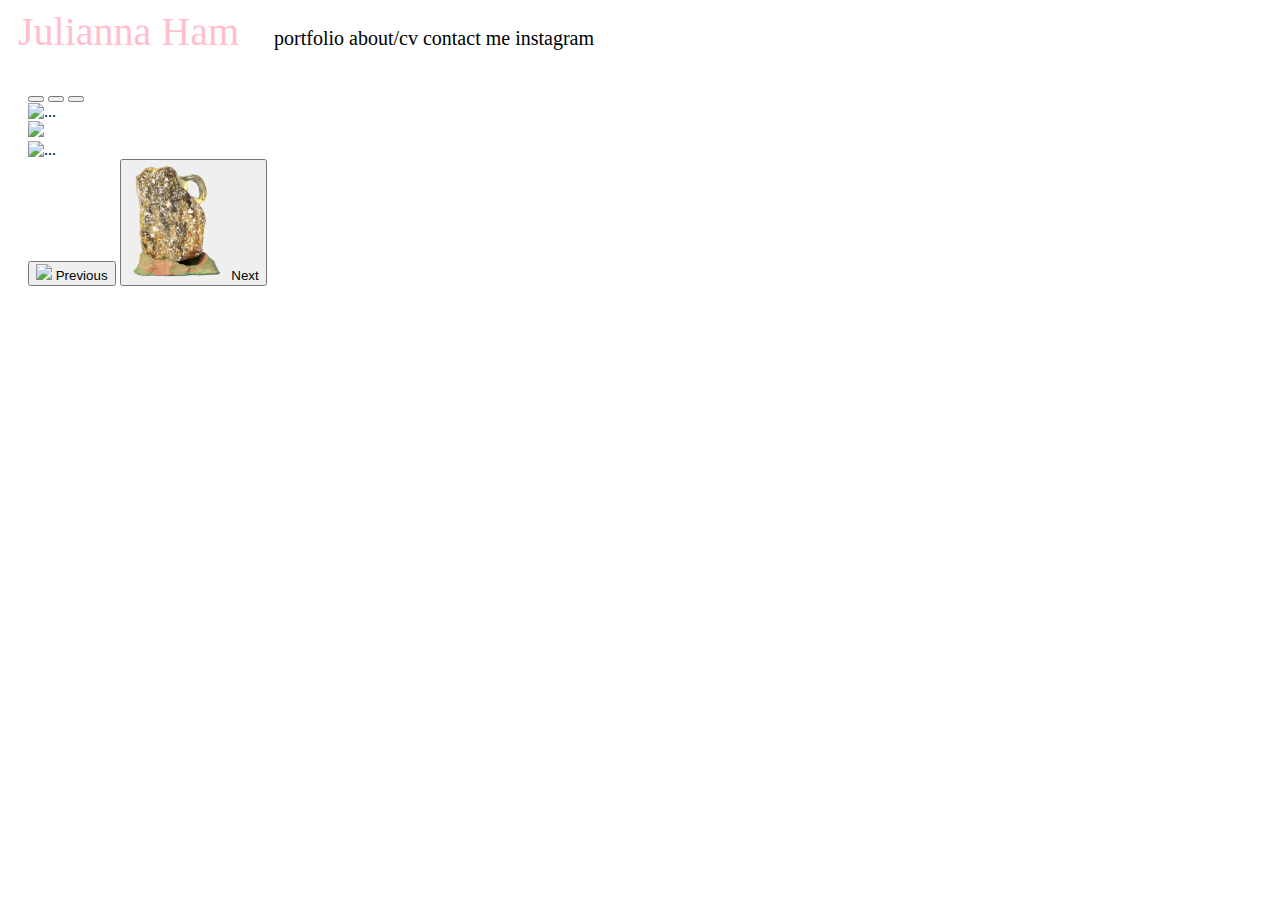
==== index.html @ d459227b "first" ====
<!DOCTYPE html>
<html lang="en" dir="ltr">
  <head>

    <meta charset="utf-8">
    <title></title>
    <link href="https://cdn.jsdelivr.net/npm/bootstrap@5.1.3/dist/css/bootstrap.min.css" rel="stylesheet" integrity="sha384-1BmE4kWBq78iYhFldvKuhfTAU6auU8tT94WrHftjDbrCEXSU1oBoqyl2QvZ6jIW3" crossorigin="anonymous">
    <link rel="stylesheet" href="style.css">
    <script src="https://cdn.jsdelivr.net/npm/bootstrap@5.1.3/dist/js/bootstrap.bundle.min.js" integrity="sha384-ka7Sk0Gln4gmtz2MlQnikT1wXgYsOg+OMhuP+IlRH9sENBO0LRn5q+8nbTov4+1p" crossorigin="anonymous"></script>
  </head>

  <body>


    <header>



      <nav class="fixed-top">

      <p2><a href="./main.html">Julianna Ham</a></p2>

        <a href="./gallery.html">portfolio</a>

          <a href="./about.html">about/cv</a>

            <a href="./contactme.html">contact me</a>
            <!-- <a href="./hireme.html">hire me </a> -->

        <a href="https://www.instagram.com/julianna_ham">instagram</a>


            </nav>
          </header>


          <main>

      <div id="carousel-demo" class="carousel slide"
            data-bs-interval="false"
            data-bs-ride="carousel">

            <!-- Indicators -->
            <div class="carousel-indicators">

              <button type="button" data-bs-target="#carousel-demo"
                data-bs-slide-to="0"
                class="active"
                aria-current="true"
                aria-label="Slide 1"></button>

              <button type="button" data-bs-target="#carousel-demo"
                data-bs-slide-to="1"
                aria-label="Slide 1"></button>

              <button type="button" data-bs-target="#carousel-demo"
                data-bs-slide-to="2"
                aria-label="Slide 1"></button>

            </div>

            <!-- Actual slides -->
            <div class="carousel-inner">
              <div class="carousel-item active">
                <img class="d-block w-100 landing_page" src="images/antimg.jpg" alt="...">
              </div>

              <div class="carousel-item">
                <!-- <span class="swag">
                  😤😤😤😤😤😤😤😤😤
                </span>
                <span class="swag">
                  😤
                </span>
                <span class="swag">
                  😤
                </span>
                <span class="swag">
                  😤
                </span>
                <span class="swag">
                  😤
                </span>
                <span class="swag">
                  😤
                </span> -->
                <img class="d-block w-100 second_item" src="content/starterpack2.gif" class="ant">
              </div>

              <div class="carousel-item">
                <img class="d-block w-100 landing_page" src="images/openstudios2.jpg" alt="...">

              </div>


            </div>

            <!-- Controls -->
            <button class="carousel-control-prev"
                    type="button"
                    data-bs-target="#carousel-demo"
                    data-bs-slide="prev">
                    <!-- <span class="carousel-control-prev-icon"></span> -->
                    <img src="content/glass.png" class="glass"/>
                    <span class="visually-hidden">Previous</span>
            </button>

            <button class="carousel-control-next"
                    type="button"
                    data-bs-target="#carousel-demo"
                    data-bs-slide="next">
                    <img src="content/rock.png" class="rock"/>
                    <span class="visually-hidden">Next</span>
            </button>

      </div>

    </main>

  </body>
</html>
---- style.css ----
/* Hashtag = ID */
/* Period = class  */

/*

div#julianna

div.person


 */

 a:link {
   text-decoration: none;
   color: inherit;
 }

 a:visited {
   text-decoration: none;
   color: inherit;
 }

 a:hover {
   text-decoration: underline;
 }

 a:active {
   text-decoration: underline;
 }

 #container {
   cursor   : none;
}

#cursor {
  position  : absolute;
  z-index   : 10000;
  width     : 40px;
  height    : 40px;
  background: transparent url(content/plantguycur.gif) 0 0 no-repeat;
}

 .fixed-top {
   font-size: 20px;
   font-family: georgia, serif;
   padding-left: 10px;
   background-color: white;

 }

.change-this {
  color: pink !important;
}

/* .col {
    display: inline-block;
    width: 50%;
    height: 100%;

} */

/* We're overriding bootstrap generic style */

/* TITLE FONT */
p2 {
font-size: 40px;
  padding: 0px;
  margin-right: 30px;
background-color: white
  border-radius: 0px;
  color: pink;
  font-family: serif;
}

/* SECONDARY HEADER */
h2 {
  font-size: 25px;
    padding: 0px;
    border-radius: 0px;
    color: pink;
    font-family: serif;
}

/* MAIN BODY FONT */
p1 {

font-size: 20px;

font-family: georgia, serif;
padding-left: 10px;
padding-top: 200px;
margin-top: 200px;
margin-right: 90px;

}

/* BODY FONT HEADER  */
p3 {
font-size: 18px;
font-family: georgia, serif;
}


/* SMALL TEXT BODY FONT */

p4 {
font-family: georgia, serif;
font-size: 14px;
}

main {
  padding-top: 30px;
  padding-right: 30px;
  padding-bottom: 30px;
  padding-left: 20px;

}

.navbar-header {
  color: white;

}

.container-fluid {
  background-color: white;
  /* max-width: 5180px; */
  height: 0px;
  margin-left: : 300px;
  margin-right: 200px;
  padding-left: 40px;
}

/* height: 80px;
margin-left: : 300px;
margin-right: 200px;
padding-left: 40px;
} */


a#home {
  text-decoration: none;

}
a#home:hover {
  text-decoration: underline;
}

#portfolio-title {
  color: blue;
}

#carousel-slide {
  max-width: 100%;
  margin: 0;
}

.col {
text-align: center;
margin-left: 220px;
margin-top: -40px;
spacing
}

.col {
font-family: Georgia,"Times New Roman",serif;
font-size: 18px;
}


.col:hover {
  cursor: pointer;
  transform: scale(1.6);
  transition: all 0.8s ease-in-out;
}

.row {

}
.bgleaves {
  opacity: 0.5;
  width: 900px;
}
.landing_page, .second_item {
  width: 100%;
  object-fit: contain;
  /* height: 860px !important; */
}

.second_item {
  position: relative;

}

/* .swag {
  position: absolute;
  top: 80%;
  left: 40%;
  z-index: 99999;
  font-size: 50px;
  transition: font-size 12s;
} */

.swag:hover {
  font-size: 20px;
}

.rock {
  width: 100px;
}

.glass {
  width: 120px;
}

.meopen {
  width: 500px;
  margin-left: -80px;
}



.slider-ctn figure.logo {
    margin: auto;
    background-image: url('https://i.ytimg.com/vi/tntOCGkgt98/maxresdefault.jpg');
    background-size: contain;
    background-repeat: no-repeat;
    width: 80vw;
    height: 60vw;
  border: 5px solid red;
}

.plantguy {
    height: 30%;
    width: 30%;
    margin-top: 100px;
    margin-left: 350px;
    position: relative;
}



/* <!-- test for opacity scrolling --> */



/* .gundam {
  transform: rotate(90deg);
} */
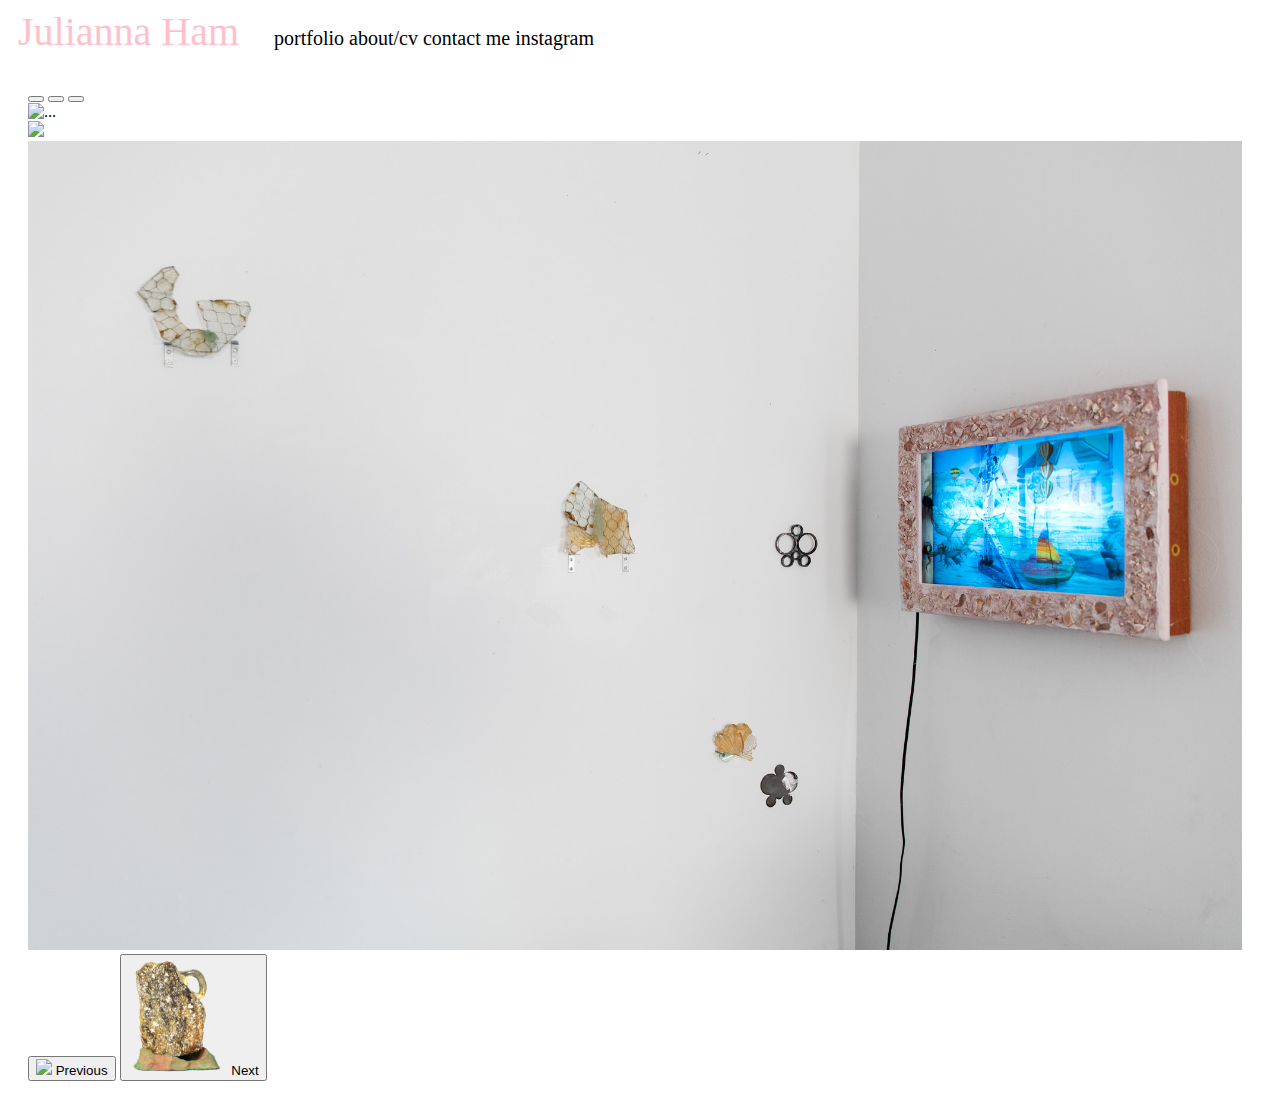
==== commit 1b4f0289: "Update index.html" ====
--- a/index.html
+++ b/index.html
@@ -62,7 +62,7 @@
             <!-- Actual slides -->
             <div class="carousel-inner">
               <div class="carousel-item active">
-                <img class="d-block w-100 landing_page" src="images/antimg.jpg" alt="...">
+                <img class="d-block w-100 landing_page" src="Images/antimg.jpg" alt="...">
               </div>
 
               <div class="carousel-item">
@@ -88,7 +88,7 @@
               </div>
 
               <div class="carousel-item">
-                <img class="d-block w-100 landing_page" src="images/openstudios2.jpg" alt="...">
+                <img class="d-block w-100 landing_page" src="Images/Openstudios2.jpg" alt="...">
 
               </div>
 
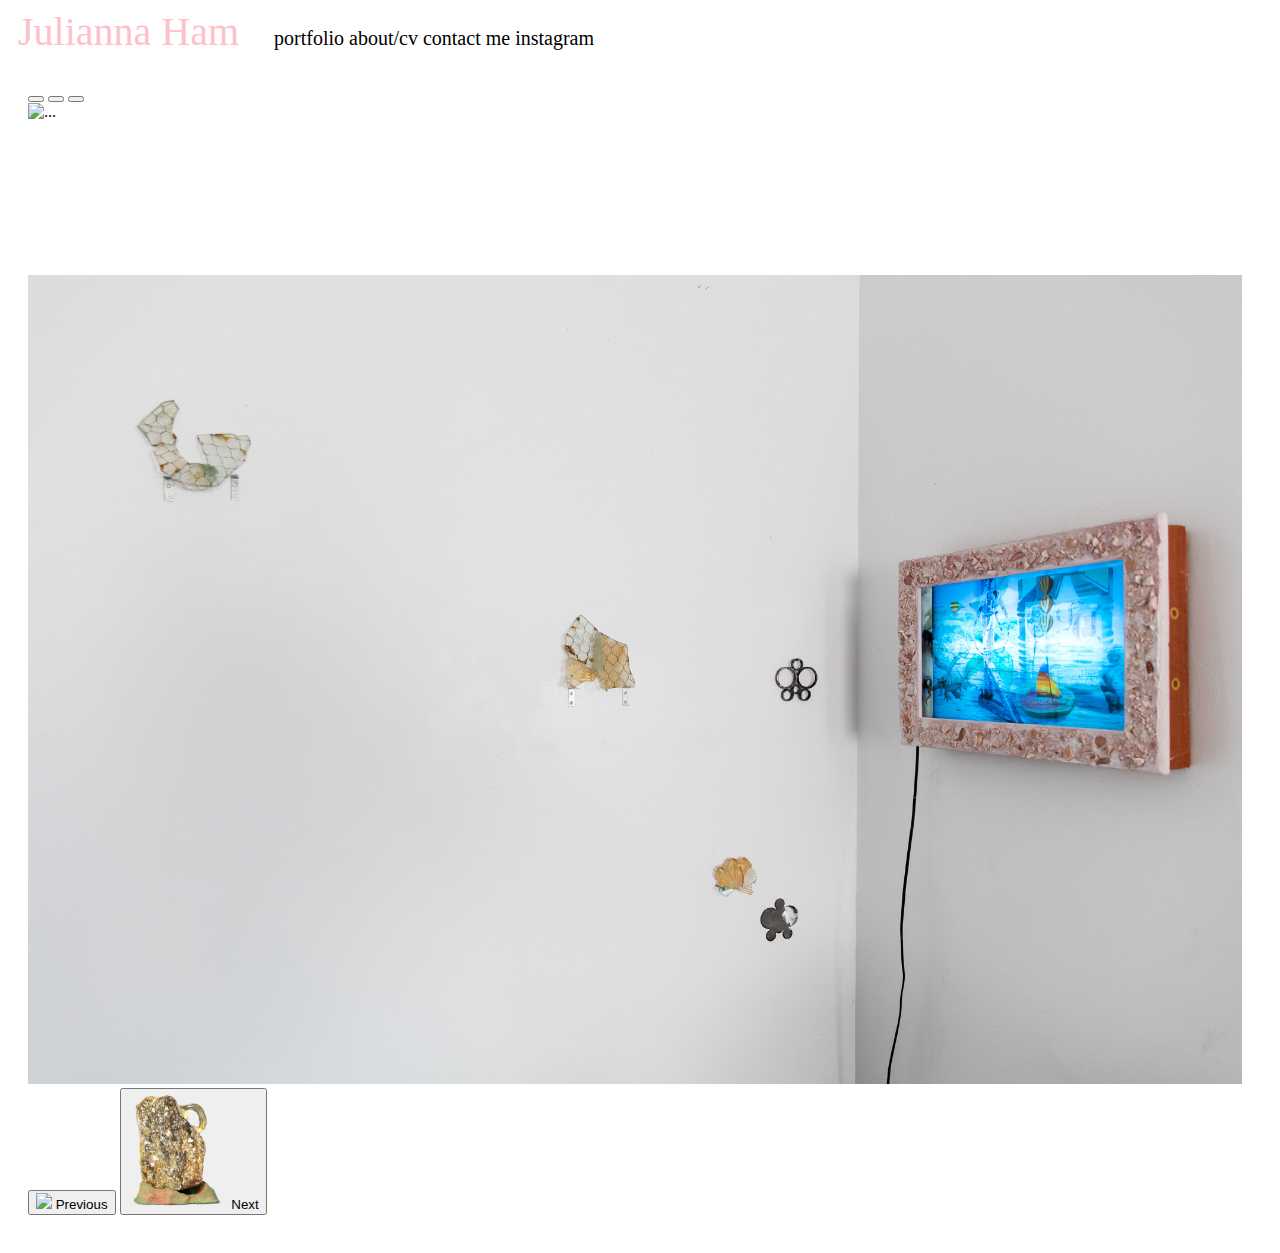
==== commit 9ca4eed9: "Update index.html" ====
--- a/index.html
+++ b/index.html
@@ -18,7 +18,7 @@
 
       <nav class="fixed-top">
 
-      <p2><a href="./main.html">Julianna Ham</a></p2>
+      <p2><a href="./index.html">Julianna Ham</a></p2>
 
         <a href="./gallery.html">portfolio</a>
 
@@ -65,7 +65,7 @@
                 <img class="d-block w-100 landing_page" src="Images/antimg.jpg" alt="...">
               </div>
 
-              <div class="carousel-item">
+             
                 <!-- <span class="swag">
                   😤😤😤😤😤😤😤😤😤
                 </span>
@@ -84,8 +84,11 @@
                 <span class="swag">
                   😤
                 </span> -->
-                <img class="d-block w-100 second_item" src="content/starterpack2.gif" class="ant">
-              </div>
+                    <div class="carousel-item">
+              <iframe class="d-block w-100 second_item" src="https://www.youtube.com/embed/K3XETRkZ_rc?controls=0" frameborder="0" allow="accelerometer; autoplay; clipboard-write; encrypted-media; gyroscope; picture-in-picture"></iframe>
+
+                          </div>
+
 
               <div class="carousel-item">
                 <img class="d-block w-100 landing_page" src="Images/Openstudios2.jpg" alt="...">
